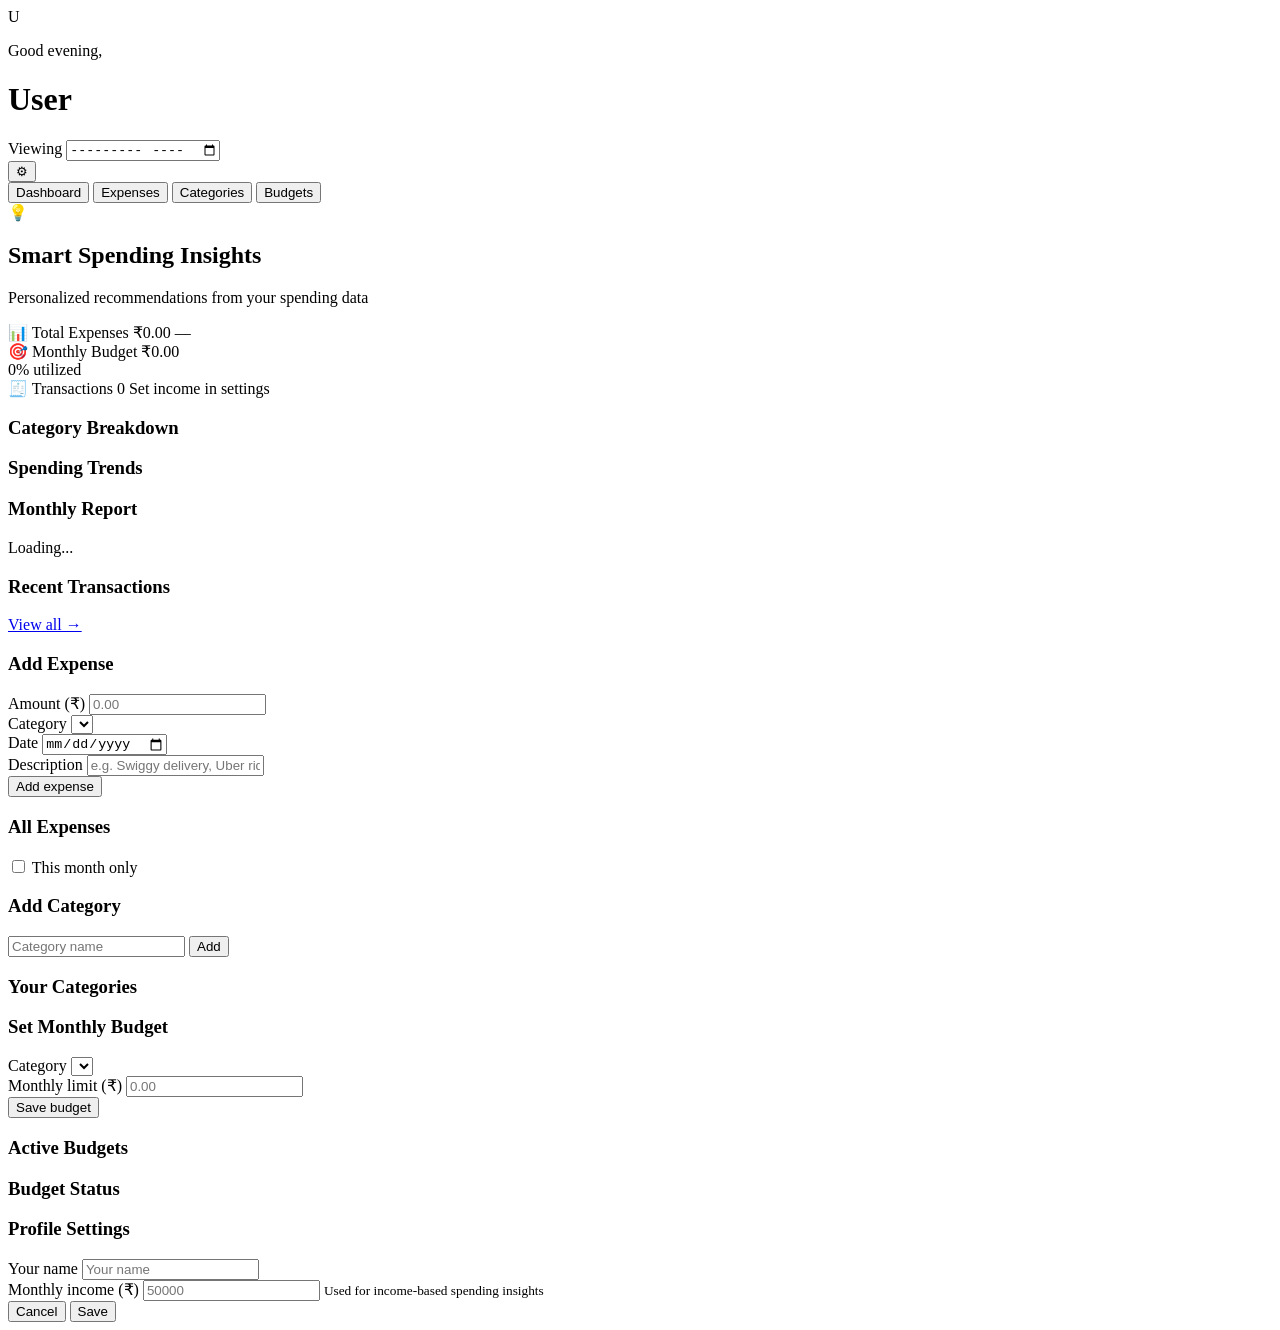
==== target/classes/web/index.html @ 0f852ce6 "Initial commit" ====
<!DOCTYPE html>
<html lang="en">
<head>
  <meta charset="UTF-8">
  <meta name="viewport" content="width=device-width, initial-scale=1.0">
  <title>Smart Expense Tracker</title>
  <link rel="stylesheet" href="/css/style.css">
  <link rel="preconnect" href="https://fonts.googleapis.com">
  <link rel="preconnect" href="https://fonts.gstatic.com" crossorigin>
  <link href="https://fonts.googleapis.com/css2?family=Inter:wght@400;500;600;700;800&display=swap" rel="stylesheet">
</head>
<body>
  <div class="bg-glow"></div>
  <div class="app">
    <!-- Welcome Header -->
    <header class="welcome-header glass">
      <div class="welcome-left">
        <div class="avatar" id="user-avatar">U</div>
        <div>
          <p class="greeting">Good <span id="time-of-day">evening</span>,</p>
          <h1 id="user-name">User</h1>
        </div>
      </div>
      <div class="welcome-right">
        <div class="month-picker">
          <label for="report-month">Viewing</label>
          <input type="month" id="report-month">
        </div>
        <button class="btn-icon" id="settings-btn" title="Settings">⚙</button>
      </div>
    </header>

    <nav class="tabs">
      <button class="tab active" data-tab="dashboard">Dashboard</button>
      <button class="tab" data-tab="expenses">Expenses</button>
      <button class="tab" data-tab="categories">Categories</button>
      <button class="tab" data-tab="budgets">Budgets</button>
    </nav>

    <main>
      <!-- Dashboard -->
      <section id="dashboard" class="panel active">
        <!-- Smart Spending Insights — Hero -->
        <div class="insights-hero glass" id="insights-panel">
          <div class="insights-header">
            <span class="insights-icon">💡</span>
            <div>
              <h2>Smart Spending Insights</h2>
              <p class="insights-sub">Personalized recommendations from your spending data</p>
            </div>
          </div>
          <div id="insights-list" class="insights-list"></div>
          <div class="savings-badge" id="savings-badge"></div>
        </div>

        <!-- Stats Row -->
        <div class="stats-row">
          <div class="stat-card glass highlight">
            <span class="stat-icon">📊</span>
            <span class="stat-label">Total Expenses</span>
            <span class="stat-value" id="stat-total">₹0.00</span>
            <span class="stat-meta" id="stat-change-meta">—</span>
          </div>
          <div class="stat-card glass">
            <span class="stat-icon">🎯</span>
            <span class="stat-label">Monthly Budget</span>
            <span class="stat-value" id="stat-budget">₹0.00</span>
            <div class="mini-progress">
              <div class="mini-progress-fill" id="budget-util-bar"></div>
            </div>
            <span class="stat-meta" id="stat-budget-meta">0% utilized</span>
          </div>
          <div class="stat-card glass">
            <span class="stat-icon">🧾</span>
            <span class="stat-label">Transactions</span>
            <span class="stat-value" id="stat-count">0</span>
            <span class="stat-meta" id="stat-income-meta">Set income in settings</span>
          </div>
        </div>

        <div class="dashboard-grid">
          <!-- Category Breakdown -->
          <div class="card glass">
            <h3>Category Breakdown</h3>
            <div id="category-breakdown" class="breakdown-list"></div>
          </div>

          <!-- Spending Trends Chart -->
          <div class="card glass">
            <h3>Spending Trends</h3>
            <div id="trend-chart" class="trend-chart"></div>
          </div>
        </div>

        <!-- Monthly Report -->
        <div class="card glass report-card">
          <h3>Monthly Report</h3>
          <p id="monthly-summary" class="monthly-summary">Loading...</p>
          <div class="report-highlights" id="report-highlights"></div>
        </div>

        <!-- Recent Transactions -->
        <div class="card glass">
          <div class="card-header">
            <h3>Recent Transactions</h3>
            <a href="#" class="link" data-tab-link="expenses">View all →</a>
          </div>
          <div id="recent-transactions" class="transactions-list"></div>
        </div>
      </section>

      <!-- Expenses -->
      <section id="expenses" class="panel">
        <div class="card glass">
          <h3>Add Expense</h3>
          <form id="expense-form" class="form-grid">
            <div class="field">
              <label for="expense-amount">Amount (₹)</label>
              <input type="number" id="expense-amount" step="0.01" min="0.01" required placeholder="0.00">
            </div>
            <div class="field">
              <label for="expense-category">Category</label>
              <select id="expense-category" required></select>
            </div>
            <div class="field">
              <label for="expense-date">Date</label>
              <input type="date" id="expense-date" required>
            </div>
            <div class="field field-wide">
              <label for="expense-description">Description</label>
              <input type="text" id="expense-description" placeholder="e.g. Swiggy delivery, Uber ride">
            </div>
            <div class="field-actions">
              <button type="submit" class="btn btn-primary">Add expense</button>
            </div>
          </form>
        </div>
        <div class="card glass">
          <div class="card-header">
            <h3>All Expenses</h3>
            <label class="toggle">
              <input type="checkbox" id="filter-month"> This month only
            </label>
          </div>
          <div id="expense-list" class="table-wrap"></div>
        </div>
      </section>

      <!-- Categories -->
      <section id="categories" class="panel">
        <div class="card glass">
          <h3>Add Category</h3>
          <form id="category-form" class="inline-form">
            <input type="text" id="category-name" placeholder="Category name" required>
            <button type="submit" class="btn btn-primary">Add</button>
          </form>
        </div>
        <div class="card glass">
          <h3>Your Categories</h3>
          <div id="category-list" class="tag-list"></div>
        </div>
      </section>

      <!-- Budgets -->
      <section id="budgets" class="panel">
        <div class="card glass">
          <h3>Set Monthly Budget</h3>
          <form id="budget-form" class="form-grid">
            <div class="field">
              <label for="budget-category">Category</label>
              <select id="budget-category" required></select>
            </div>
            <div class="field">
              <label for="budget-limit">Monthly limit (₹)</label>
              <input type="number" id="budget-limit" step="0.01" min="0.01" required placeholder="0.00">
            </div>
            <div class="field-actions">
              <button type="submit" class="btn btn-primary">Save budget</button>
            </div>
          </form>
        </div>
        <div class="card glass">
          <h3>Active Budgets</h3>
          <div id="budget-list" class="table-wrap"></div>
        </div>
        <div class="card glass">
          <h3>Budget Status</h3>
          <div id="budget-status" class="budget-list"></div>
        </div>
      </section>
    </main>

    <!-- Settings Modal -->
    <div id="settings-modal" class="modal hidden">
      <div class="modal-backdrop"></div>
      <div class="modal-content glass">
        <h3>Profile Settings</h3>
        <form id="settings-form">
          <div class="field">
            <label for="settings-name">Your name</label>
            <input type="text" id="settings-name" placeholder="Your name">
          </div>
          <div class="field">
            <label for="settings-income">Monthly income (₹)</label>
            <input type="number" id="settings-income" step="1000" min="0" placeholder="50000">
            <small class="field-hint">Used for income-based spending insights</small>
          </div>
          <div class="modal-actions">
            <button type="button" class="btn btn-ghost" id="settings-cancel">Cancel</button>
            <button type="submit" class="btn btn-primary">Save</button>
          </div>
        </form>
      </div>
    </div>

    <div id="toast" class="toast hidden"></div>
  </div>

  <script src="/js/app.js"></script>
</body>
</html>
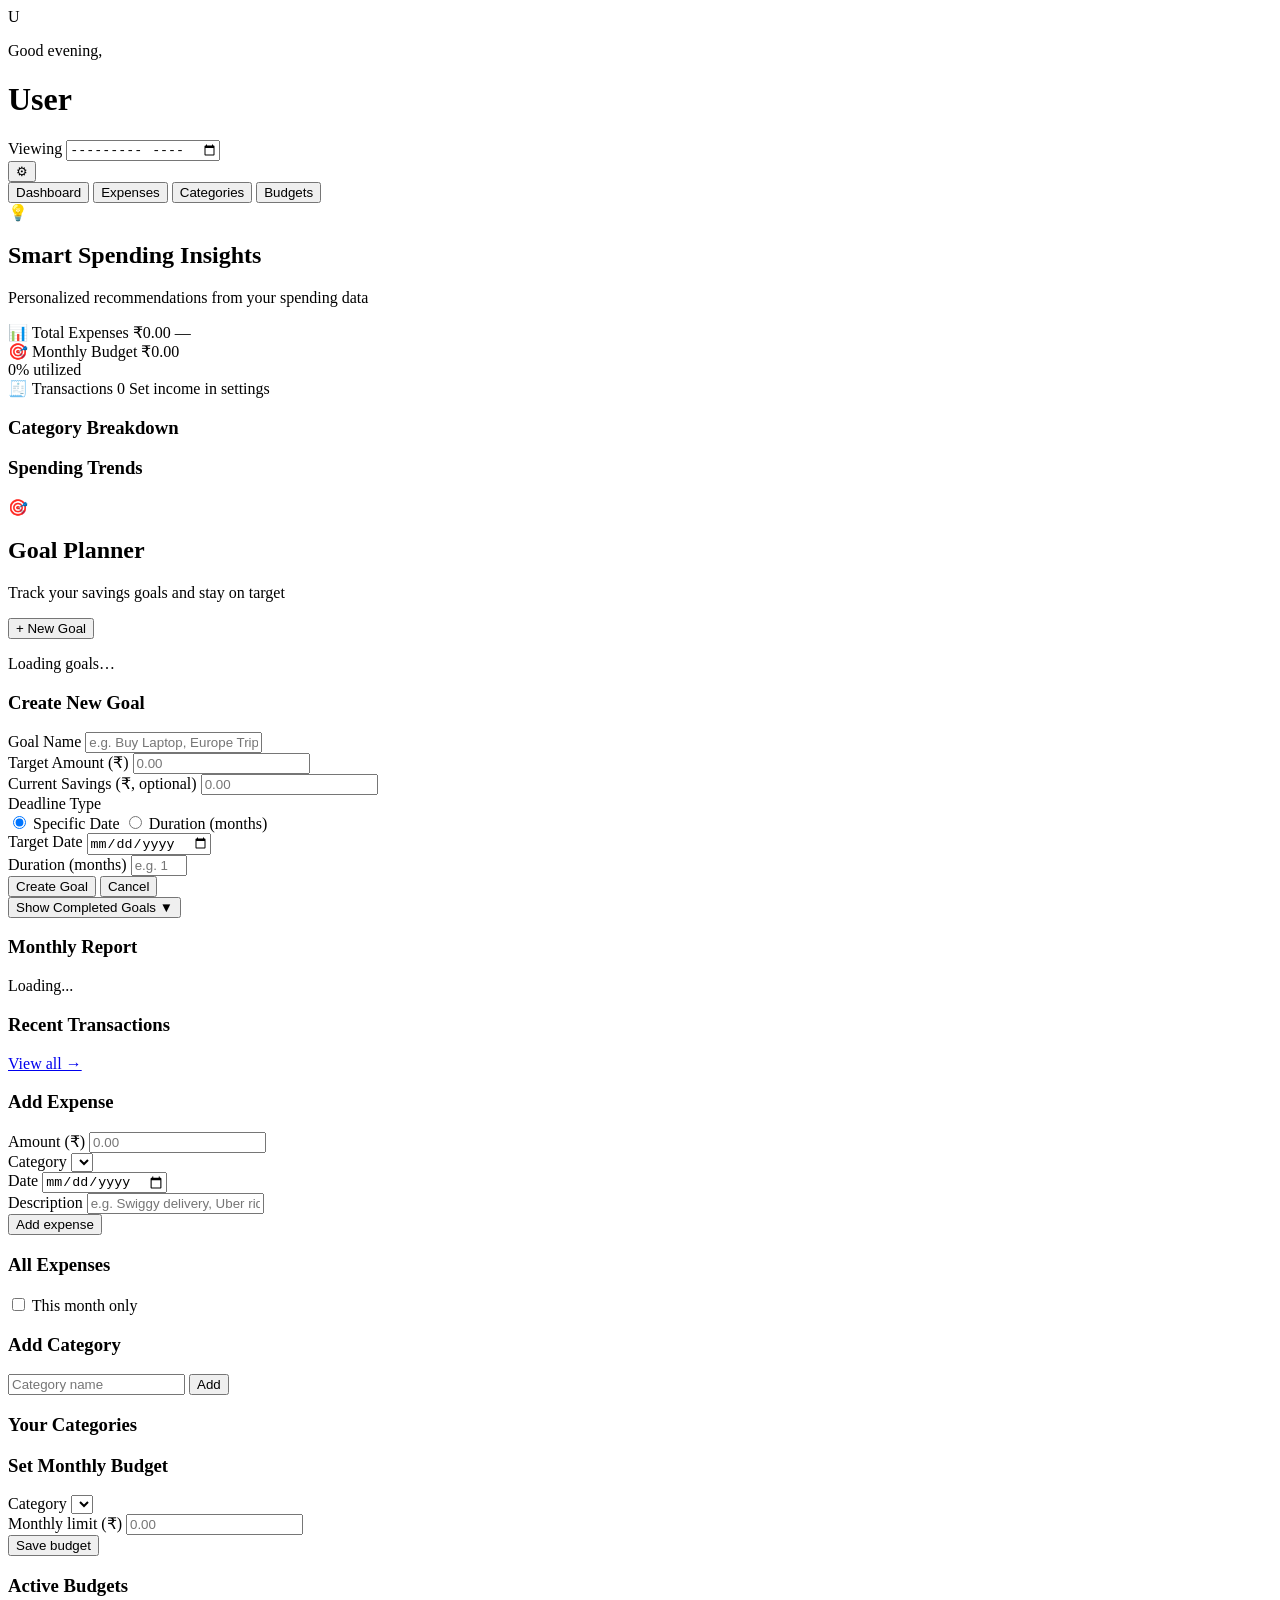
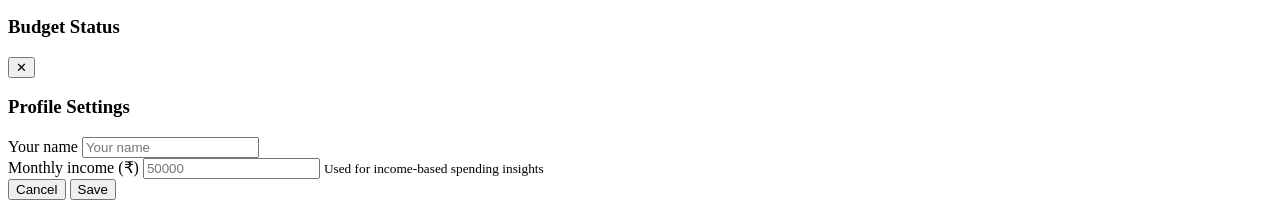
==== commit 046c5388: "added ui for goals section" ====
--- a/target/classes/web/index.html
+++ b/target/classes/web/index.html
@@ -92,6 +92,75 @@
           </div>
         </div>
 
+        <!-- ══ Goal-Based Savings Planner ══ -->
+        <div class="goal-planner-section glass" id="goal-planner">
+          <div class="goal-planner-header">
+            <div class="goal-planner-title">
+              <span class="goal-planner-icon">🎯</span>
+              <div>
+                <h2>Goal Planner</h2>
+                <p class="goal-planner-sub">Track your savings goals and stay on target</p>
+              </div>
+            </div>
+            <button class="btn btn-primary goal-add-btn-top" id="goal-add-btn">+ New Goal</button>
+          </div>
+
+          <!-- Goal Summary Card -->
+          <div class="goal-summary-card glass" id="goal-summary-card">
+            <p class="empty-state">Loading goals…</p>
+          </div>
+
+          <!-- Create Goal Form (hidden by default) -->
+          <div class="card glass goal-create-card hidden" id="goal-create-section">
+            <h3>Create New Goal</h3>
+            <form id="goal-create-form" class="form-grid">
+              <div class="field">
+                <label for="goal-name">Goal Name</label>
+                <input type="text" id="goal-name" maxlength="100" required placeholder="e.g. Buy Laptop, Europe Trip">
+              </div>
+              <div class="field">
+                <label for="goal-target-amount">Target Amount (₹)</label>
+                <input type="number" id="goal-target-amount" step="0.01" min="0.01" required placeholder="0.00">
+              </div>
+              <div class="field">
+                <label for="goal-current-savings">Current Savings (₹, optional)</label>
+                <input type="number" id="goal-current-savings" step="0.01" min="0" placeholder="0.00">
+              </div>
+              <div class="field">
+                <label>Deadline Type</label>
+                <div class="goal-radio-group">
+                  <label><input type="radio" name="goal-deadline-type" id="goal-by-date" value="date" checked> Specific Date</label>
+                  <label><input type="radio" name="goal-deadline-type" id="goal-by-duration" value="duration"> Duration (months)</label>
+                </div>
+              </div>
+              <div class="field" id="goal-date-field">
+                <label for="goal-target-date">Target Date</label>
+                <input type="date" id="goal-target-date">
+              </div>
+              <div class="field hidden" id="goal-duration-field">
+                <label for="goal-duration-months">Duration (months)</label>
+                <input type="number" id="goal-duration-months" min="1" max="600" placeholder="e.g. 12">
+              </div>
+              <div class="field-actions">
+                <button type="submit" class="btn btn-primary">Create Goal</button>
+                <button type="button" class="btn btn-ghost" id="goal-cancel-btn" onclick="document.querySelector('#goal-create-section').classList.add('hidden')">Cancel</button>
+              </div>
+            </form>
+          </div>
+
+          <!-- Active Goal Cards -->
+          <div id="goal-empty-state" class="empty-state" style="display:none">
+            No active goals. Create a goal to start tracking your savings.
+          </div>
+          <div class="goal-cards-grid" id="goal-cards-grid"></div>
+
+          <!-- Achieved Goals -->
+          <button class="btn btn-ghost goal-achieved-toggle" id="goal-achieved-toggle">Show Completed Goals ▼</button>
+          <div class="goal-cards-grid hidden" id="goal-achieved-section">
+            <div id="goal-cards-achieved"></div>
+          </div>
+        </div>
+
         <!-- Monthly Report -->
         <div class="card glass report-card">
           <h3>Monthly Report</h3>
@@ -189,6 +258,15 @@
         </div>
       </section>
     </main>
+
+    <!-- Goal Detail Modal -->
+    <div id="goal-modal" class="modal hidden">
+      <div class="modal-backdrop" id="goal-modal-backdrop"></div>
+      <div class="modal-content glass goal-modal-content">
+        <button class="btn-icon goal-modal-close" id="goal-modal-close" title="Close">✕</button>
+        <div id="goal-modal-body"></div>
+      </div>
+    </div>
 
     <!-- Settings Modal -->
     <div id="settings-modal" class="modal hidden">
@@ -217,5 +295,6 @@
   </div>
 
   <script src="/js/app.js"></script>
+  <script src="/js/goal-planner.js"></script>
 </body>
 </html>
